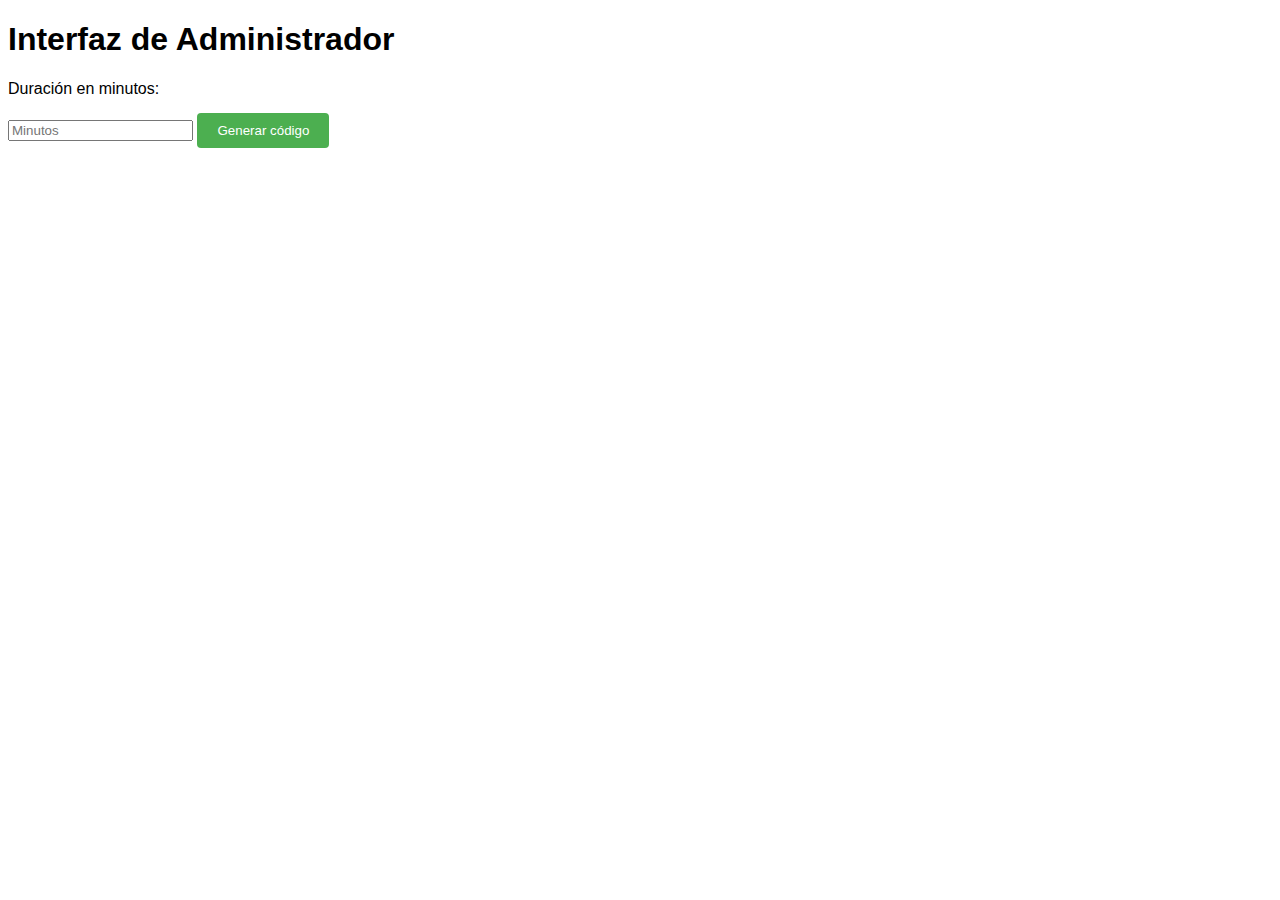
==== admin.html @ e7a26cd4 "nueva asistencia" ====
<!DOCTYPE html>
<html lang="es">
<head>
    <meta charset="UTF-8">
    <meta name="viewport" content="width=device-width, initial-scale=1.0">
    <link rel="stylesheet" href="/css/estilos.css">
    <title>Administrador</title>
</head>
<body>
    <h1>Interfaz de Administrador</h1>
    <label for="duration">Duración en minutos:</label>
    <input type="number" id="duration" placeholder="Minutos">
    <button id="generate-code">Generar código</button>
    <p id="admin-code-display"></p>
    <p id="countdown"></p> <!-- Aquí se mostrará el temporizador -->
    
    <script>
        let code = '';
        let timer;

        document.getElementById('generate-code').addEventListener('click', function() {
            const duration = document.getElementById('duration').value;
            if (!duration) {
                alert('Por favor, ingrese la duración en minutos.');
                return;
            }

            code = Math.random().toString(36).substring(2, 8).toUpperCase(); // Genera un código aleatorio de 6 dígitos
            document.getElementById('admin-code-display').textContent = `Código: ${code} (Expira en ${duration} minutos)`;

            // Guardar el código en localStorage para que esté accesible en user.html
            localStorage.setItem('generatedCode', code);

             // Establecer la duración del código en minutos y almacenar la hora de expiración
             const expirationTime = new Date().getTime() + duration * 60000;
            localStorage.setItem('expirationTime', expirationTime);

            // Limpiar el temporizador anterior y establecer uno nuevo
            clearTimeout(timer);
            updateCountdown();  // Iniciar el temporizador visual
            timer = setInterval(updateCountdown, 1000);  // Actualizar cada segundo

            setTimeout(function() {
                localStorage.removeItem('generatedCode'); // Eliminar el código después de que expire
                localStorage.removeItem('expirationTime');
                document.getElementById('generated-code').textContent = '';
                document.getElementById('countdown').textContent = 'El código ha expirado.';
                clearInterval(timer); // Detener la actualización del temporizador
            }, duration * 60000);
        });

         // Función para mostrar el temporizador de cuenta regresiva
         function updateCountdown() {
            const expirationTime = parseInt(localStorage.getItem('expirationTime'));
            const now = new Date().getTime();
            const timeLeft = expirationTime - now;

            if (timeLeft > 0) {
                const minutes = Math.floor(timeLeft / 60000);
                const seconds = Math.floor((timeLeft % 60000) / 1000);
                document.getElementById('countdown').textContent = `Tiempo restante: ${minutes} minutos y ${seconds} segundos`;
            } else {
                document.getElementById('countdown').textContent = 'El código ha expirado.';
                clearInterval(timer);  // Detener el temporizador cuando expira
            }
        }
    </script>
</body>
</html>
---- css/estilos.css ----
body {
  font-family: Arial, sans-serif;
}

.container{
  max-width: 850px;
  margin: 50px auto;
  padding: 20px;
  border: 1px solid #ccc;
  border-radius: 5px;
}

form {
  margin-bottom: 20px;
}

label {
  display: block;
  margin-bottom: 5px;
}

input[type="text"],
input[type="email"] {
  width: 100%;
  padding: 8px;
  margin-bottom: 10px;
  border: 1px solid #ccc;
  border-radius: 4px;
}

button {
  padding: 10px 20px;
  background-color: #4CAF50;
  color: white;
  border: none;
  border-radius: 4px;
  cursor: pointer;
  margin-top: 10px;
}

table {
  border: #f30000 5px solid;
  border-collapse:collapse;
}
thead, tr, th, td {
  border: black 1px solid;
  padding:5px;
}
 img {
  width: 100px; 
  height: 100px;
 }

 /* pagina dos */

 .titulo {
  padding-top: 20px;
  text-align: center;
 }
 .tarjeta {
  
  max-width: 890px;
  margin: 10px auto;
  padding: 20px;
  border-radius: 5px;
}
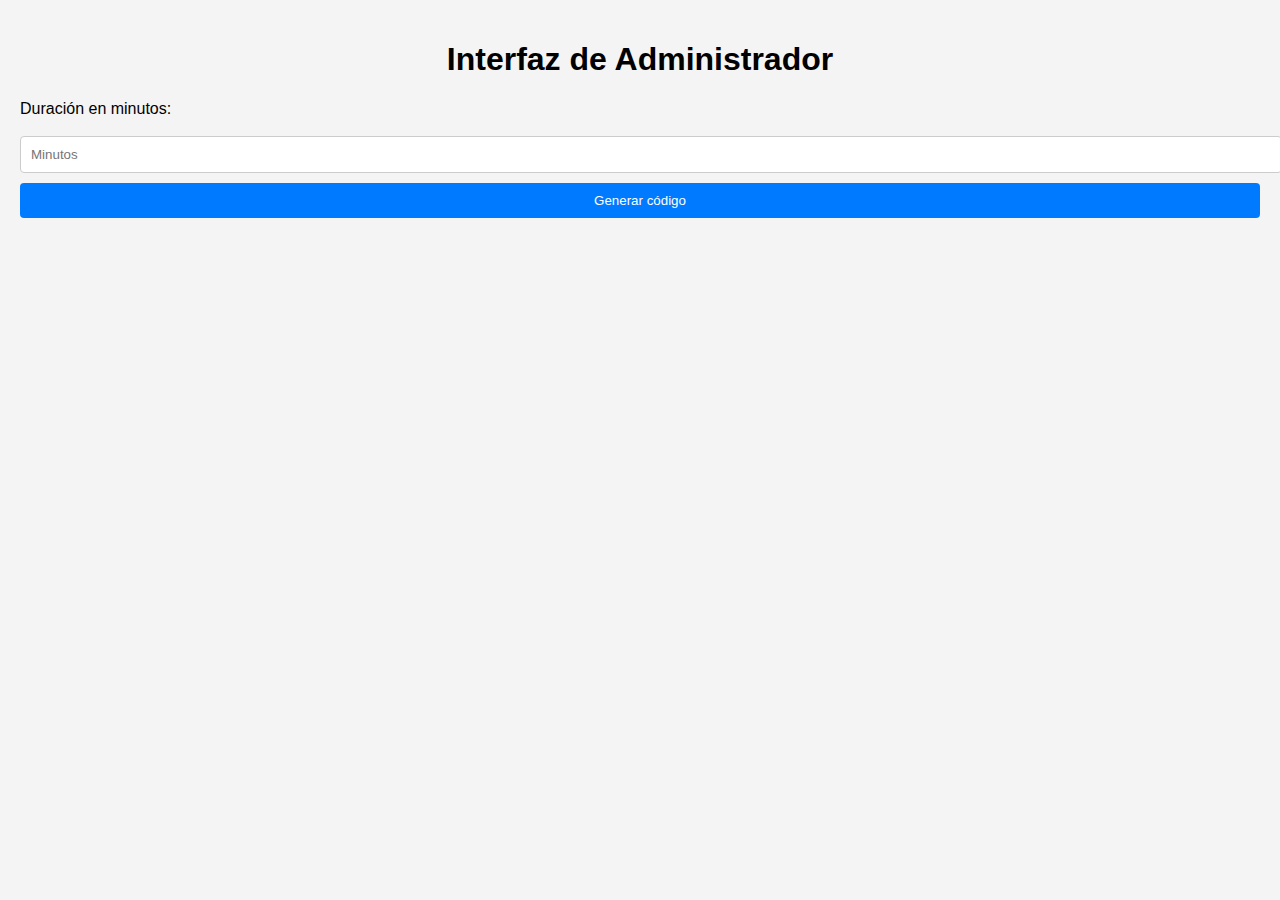
==== commit 85af796a: "nueva asistencia3" ====
--- a/admin.html
+++ b/admin.html
@@ -3,7 +3,7 @@
 <head>
     <meta charset="UTF-8">
     <meta name="viewport" content="width=device-width, initial-scale=1.0">
-    <link rel="stylesheet" href="/css/estilos.css">
+    <link rel="stylesheet" href="css/estilos.css">
     <title>Administrador</title>
 </head>
 <body>
--- a/css/estilos.css
+++ b/css/estilos.css
@@ -1,66 +1,85 @@
 body {
   font-family: Arial, sans-serif;
+  margin: 0;
+  padding: 20px;
+  background-color: #f4f4f4;
 }
 
-.container{
-  max-width: 850px;
-  margin: 50px auto;
-  padding: 20px;
-  border: 1px solid #ccc;
-  border-radius: 5px;
+h1, h2 {
+  text-align: center;
 }
 
-form {
+#admin-section, #user-section {
   margin-bottom: 20px;
 }
 
 label {
   display: block;
-  margin-bottom: 5px;
+  margin-bottom: 8px;
 }
 
-input[type="text"],
-input[type="email"] {
+input {
+  margin-bottom: 10px;
+  padding: 8px;
   width: 100%;
-  padding: 8px;
-  margin-bottom: 10px;
+}
+
+button {
+  padding: 10px;
+  background-color: #28a745;
+  color: white;
+  border: none;
+  cursor: pointer;
+}
+
+button:disabled {
+  background-color: gray;
+  cursor: not-allowed;
+}
+
+table {
+  width: 100%;
+  border-collapse: collapse;
+  margin-top: 20px;
+}
+
+table, th, td {
+  border: 1px solid #ccc;
+}
+
+th, td {
+  padding: 10px;
+  text-align: left;
+}
+
+/*Login*/
+.login-container {
+  background-color: #fff;
+  padding: 20px;
+  border-radius: 8px;
+  box-shadow: 0 0 10px rgba(0, 0, 0, 0.1);
+  width: 300px;
+  text-align: center;
+}
+
+input {
+  width: 100%;
+  padding: 10px;
+  margin: 10px 0;
   border: 1px solid #ccc;
   border-radius: 4px;
 }
 
 button {
-  padding: 10px 20px;
-  background-color: #4CAF50;
-  color: white;
+  width: 100%;
+  padding: 10px;
+  background-color: #007BFF;
+  color: #fff;
   border: none;
   border-radius: 4px;
   cursor: pointer;
-  margin-top: 10px;
 }
 
-table {
-  border: #f30000 5px solid;
-  border-collapse:collapse;
-}
-thead, tr, th, td {
-  border: black 1px solid;
-  padding:5px;
-}
- img {
-  width: 100px; 
-  height: 100px;
- }
-
- /* pagina dos */
-
- .titulo {
-  padding-top: 20px;
-  text-align: center;
- }
- .tarjeta {
-  
-  max-width: 890px;
-  margin: 10px auto;
-  padding: 20px;
-  border-radius: 5px;
+button:hover {
+  background-color: #0056b3;
 }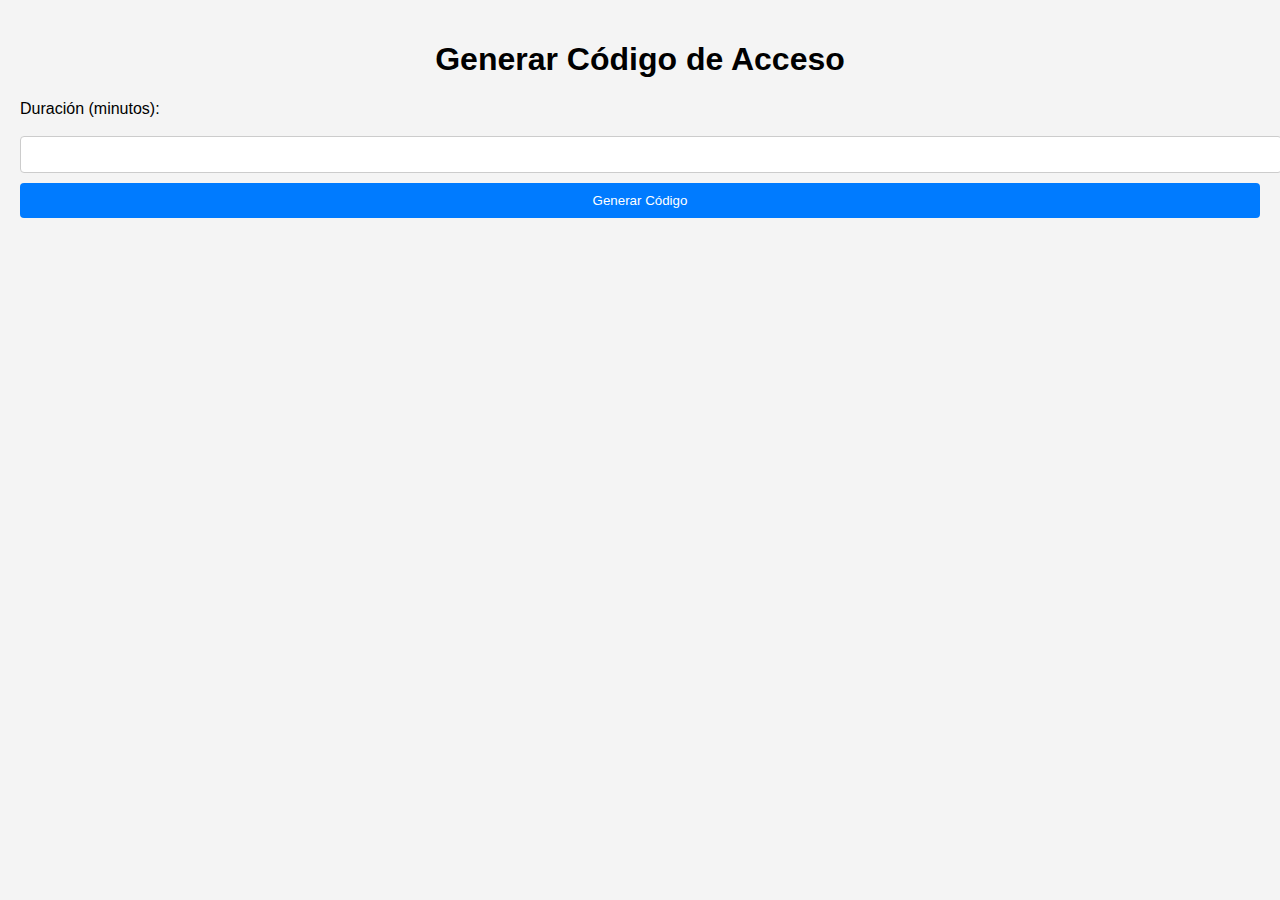
==== commit 8f895709: "nueva asistencia5" ====
--- a/admin.html
+++ b/admin.html
@@ -7,62 +7,28 @@
     <title>Administrador</title>
 </head>
 <body>
-    <h1>Interfaz de Administrador</h1>
-    <label for="duration">Duración en minutos:</label>
-    <input type="number" id="duration" placeholder="Minutos">
-    <button id="generate-code">Generar código</button>
-    <p id="admin-code-display"></p>
-    <p id="countdown"></p> <!-- Aquí se mostrará el temporizador -->
-    
+    <h1>Generar Código de Acceso</h1>
+    <label for="duration">Duración (minutos):</label>
+    <input type="number" id="duration" min="1" required>
+    <button onclick="generateCode()">Generar Código</button>
+
     <script>
-        let code = '';
-        let timer;
+        function generateCode() {
+            const duration = document.getElementById('duration').value;
+            const code = Math.random().toString(36).substr(2, 6).toUpperCase(); // Generar código aleatorio
 
-        document.getElementById('generate-code').addEventListener('click', function() {
-            const duration = document.getElementById('duration').value;
-            if (!duration) {
-                alert('Por favor, ingrese la duración en minutos.');
-                return;
-            }
-
-            code = Math.random().toString(36).substring(2, 8).toUpperCase(); // Genera un código aleatorio de 6 dígitos
-            document.getElementById('admin-code-display').textContent = `Código: ${code} (Expira en ${duration} minutos)`;
-
-            // Guardar el código en localStorage para que esté accesible en user.html
-            localStorage.setItem('generatedCode', code);
-
-             // Establecer la duración del código en minutos y almacenar la hora de expiración
-             const expirationTime = new Date().getTime() + duration * 60000;
-            localStorage.setItem('expirationTime', expirationTime);
-
-            // Limpiar el temporizador anterior y establecer uno nuevo
-            clearTimeout(timer);
-            updateCountdown();  // Iniciar el temporizador visual
-            timer = setInterval(updateCountdown, 1000);  // Actualizar cada segundo
-
-            setTimeout(function() {
-                localStorage.removeItem('generatedCode'); // Eliminar el código después de que expire
-                localStorage.removeItem('expirationTime');
-                document.getElementById('generated-code').textContent = '';
-                document.getElementById('countdown').textContent = 'El código ha expirado.';
-                clearInterval(timer); // Detener la actualización del temporizador
-            }, duration * 60000);
-        });
-
-         // Función para mostrar el temporizador de cuenta regresiva
-         function updateCountdown() {
-            const expirationTime = parseInt(localStorage.getItem('expirationTime'));
-            const now = new Date().getTime();
-            const timeLeft = expirationTime - now;
-
-            if (timeLeft > 0) {
-                const minutes = Math.floor(timeLeft / 60000);
-                const seconds = Math.floor((timeLeft % 60000) / 1000);
-                document.getElementById('countdown').textContent = `Tiempo restante: ${minutes} minutos y ${seconds} segundos`;
-            } else {
-                document.getElementById('countdown').textContent = 'El código ha expirado.';
-                clearInterval(timer);  // Detener el temporizador cuando expira
-            }
+            fetch('http://localhost:3000/generate-code', {
+                method: 'POST',
+                headers: {
+                    'Content-Type': 'application/json',
+                },
+                body: JSON.stringify({ code, duration }),
+            })
+            .then(response => response.json())
+            .then(data => {
+                alert('Código generado: ' + code);
+            })
+            .catch(error => console.error('Error:', error));
         }
     </script>
 </body>
